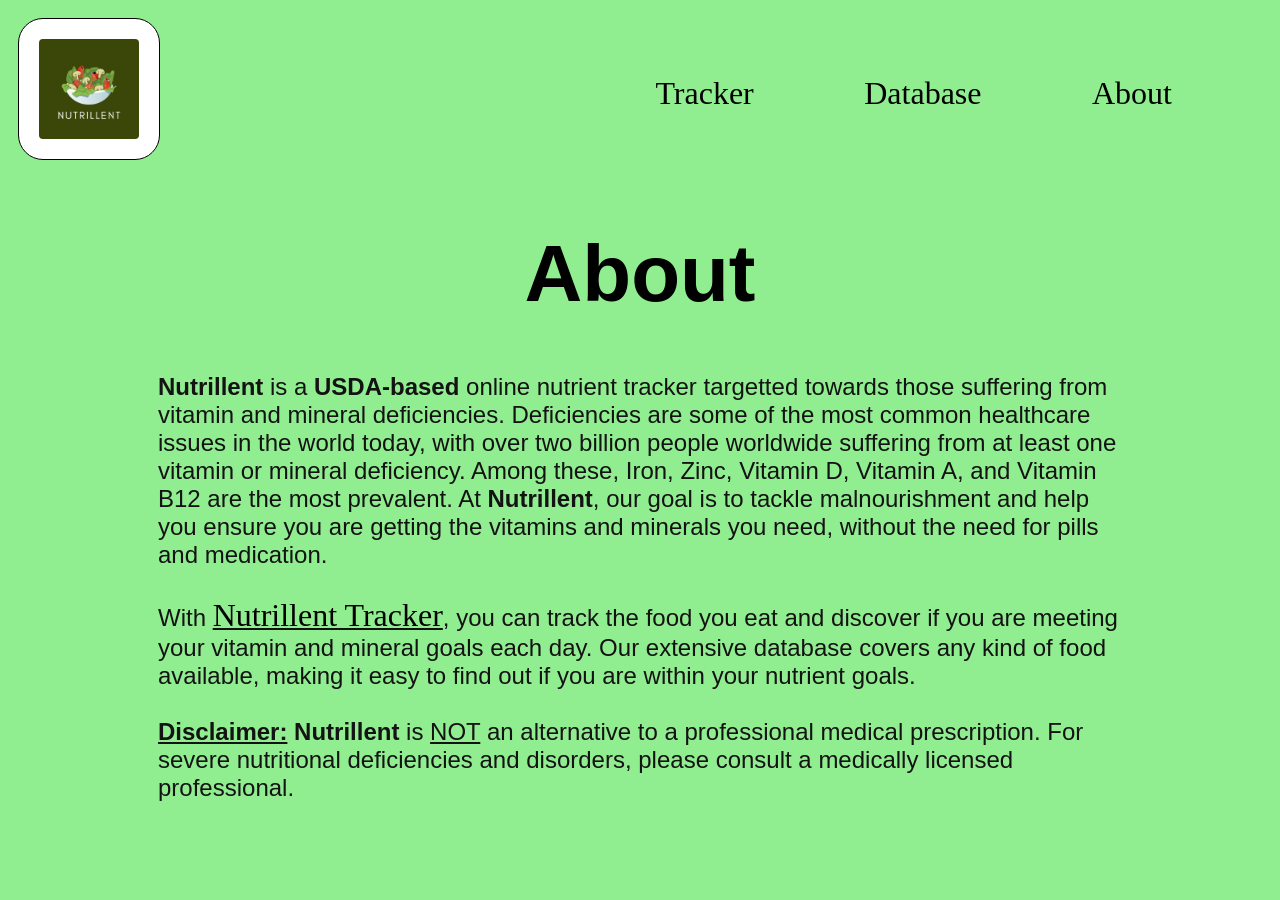
==== index.html @ b9a34276 "Reconfig" ====
<!DOCTYPE html>
<html>
	<head>
		<title>About</title>
		<link rel="stylesheet" href="style.css">
	</head>

	<body>
    <img src="logo.png" height=100px width=100px class="transbox">
    <ul class="nav">
      <li><a href="Tracker.html">Tracker</a></li>
      <li><a href="Database.html">Database</a></li>
      <li><a href="index.html">About</a></li>
    </ul>
    <br>
    
    <center><h1>About</h1></center>

    <p class="paragraph">
      <b>Nutrillent</b> is a <b>USDA-based</b> online nutrient tracker targetted towards those suffering from vitamin and mineral deficiencies. Deficiencies are some of the most common healthcare issues in the world today, with over two billion people worldwide suffering from at least one vitamin or mineral deficiency.  Among these, Iron, Zinc, Vitamin D, Vitamin A, and Vitamin B12 are the most prevalent. At <b>Nutrillent</b>, our goal is to tackle malnourishment and help you ensure you are getting the vitamins and minerals you need, without the need for pills and medication.<br><br>
      With <u><a href="Tracker.html">Nutrillent Tracker</a></u>, you can track the food you eat and discover if you are meeting your vitamin and mineral goals each day. Our extensive database covers any kind of food available, making it easy to find out if you are within your nutrient goals.<br><br>
      <b><u>Disclaimer:</u></b><b> Nutrillent</b> is <u>NOT</u> an alternative to a professional medical prescription. For severe nutritional deficiencies and disorders, please consult a medically licensed professional.
    </p>
	</body>

  
</html>
---- style.css ----
.paragraph {
    margin: 0px 100px 0px 100px;
    text-align: left;
    font-size:24px;
    color: #141313;
    font-family: Arial;
    padding: 0px 50px 0px 50px;
  }

.paragraph2 {
  margin: 0px 100px 0px 100px;
  text-align: left;
  font-size:22px;
  color: #141313;
  font-family: Arial;
  padding: 0px 50px 0px 50px;
}

.transbox {
  margin: 10px;
  background-color: #ffffff;
  border: 1px solid black;
  opacity: 1;
  font-size: 50px;
  border-radius: 25px;
  padding: 20px; 
}

.question {
  margin: 30px;
  background-color: #ffffff;
  border: 1px solid black;
  opacity: 0.7;
  font-size: 30px;
  border-radius: 25px;
  padding: 20px; 
  text-align:center;
}

h1 {
  text-align: center;
  font-size:80px;
  font-family: Arial;
  color: #000000;
}

h2{
  text-align: left;
  font-size:20px;
  color: #000000;
}

h4{
  text-align: center;
  font-size:60px;
  color: #000000;
}

body {  
  background-image: url("background.jpg");
  background-size: 100%;
  color: #000000;
  float: center;
  font-family:didot;
}

ul.nav > li{ 
  display: inline;
    padding:30px 50px;
  color: white;
  font-size: 50px;
}

.nav {
  float:right;
  margin: 20px 20px 20px;
  padding: 30px;
  text-align:center;
  font-size: 42px;
  height: 100px;
  list-style-type:none;
}


a {
  color:rgb(0, 0, 0);
  font-family: 'Times New Roman', Times, serif;
  font-size: 32px;
  text-decoration: none;
}

a:hover {
  text-decoration: underline;
}

select option{
  font-size: 20px;
}
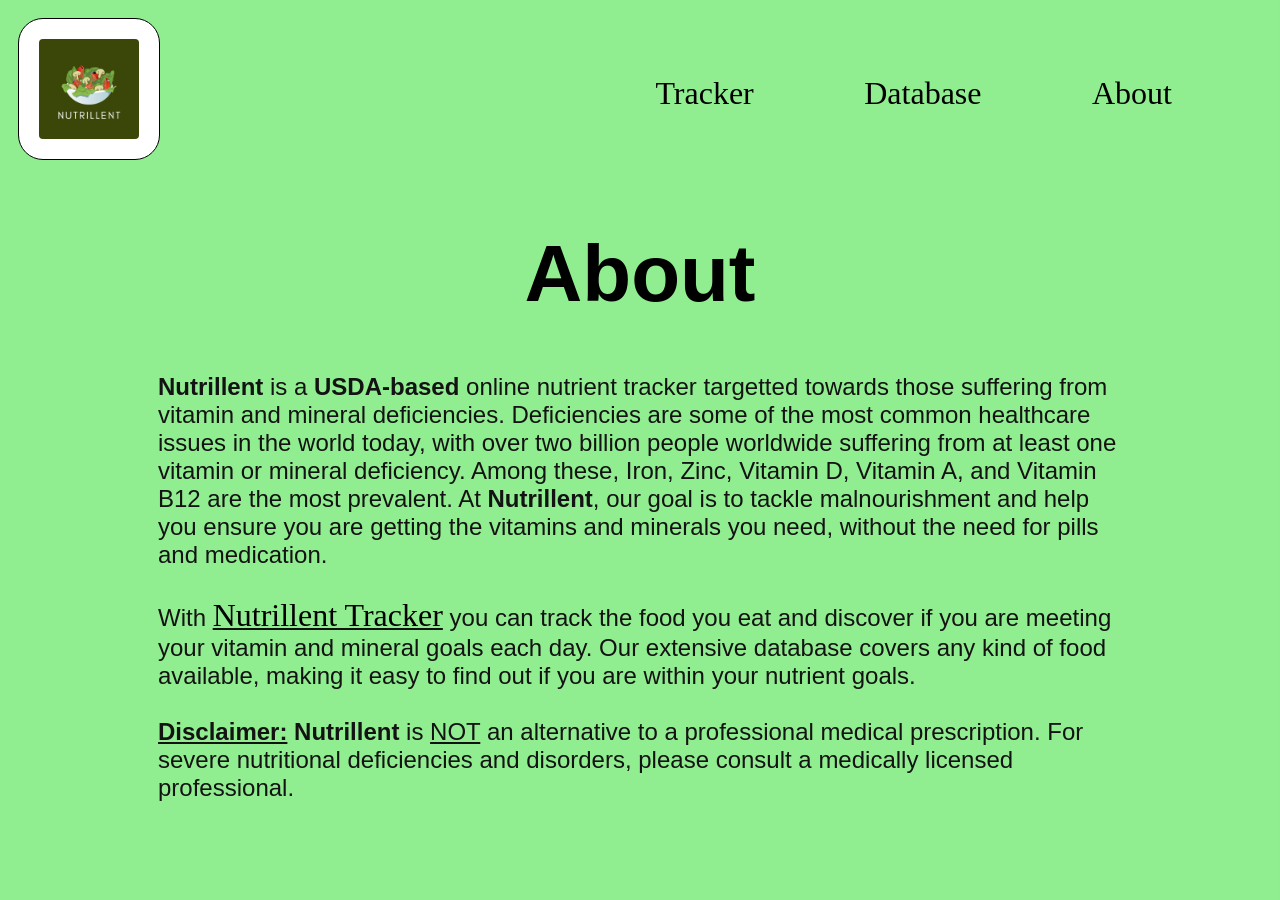
==== commit 212cda03: "Update index.html" ====
--- a/index.html
+++ b/index.html
@@ -18,7 +18,7 @@
 
     <p class="paragraph">
       <b>Nutrillent</b> is a <b>USDA-based</b> online nutrient tracker targetted towards those suffering from vitamin and mineral deficiencies. Deficiencies are some of the most common healthcare issues in the world today, with over two billion people worldwide suffering from at least one vitamin or mineral deficiency.  Among these, Iron, Zinc, Vitamin D, Vitamin A, and Vitamin B12 are the most prevalent. At <b>Nutrillent</b>, our goal is to tackle malnourishment and help you ensure you are getting the vitamins and minerals you need, without the need for pills and medication.<br><br>
-      With <u><a href="Tracker.html">Nutrillent Tracker</a></u>, you can track the food you eat and discover if you are meeting your vitamin and mineral goals each day. Our extensive database covers any kind of food available, making it easy to find out if you are within your nutrient goals.<br><br>
+      With <u><a href="Tracker.html">Nutrillent Tracker</a></u> you can track the food you eat and discover if you are meeting your vitamin and mineral goals each day. Our extensive database covers any kind of food available, making it easy to find out if you are within your nutrient goals.<br><br>
       <b><u>Disclaimer:</u></b><b> Nutrillent</b> is <u>NOT</u> an alternative to a professional medical prescription. For severe nutritional deficiencies and disorders, please consult a medically licensed professional.
     </p>
 	</body>
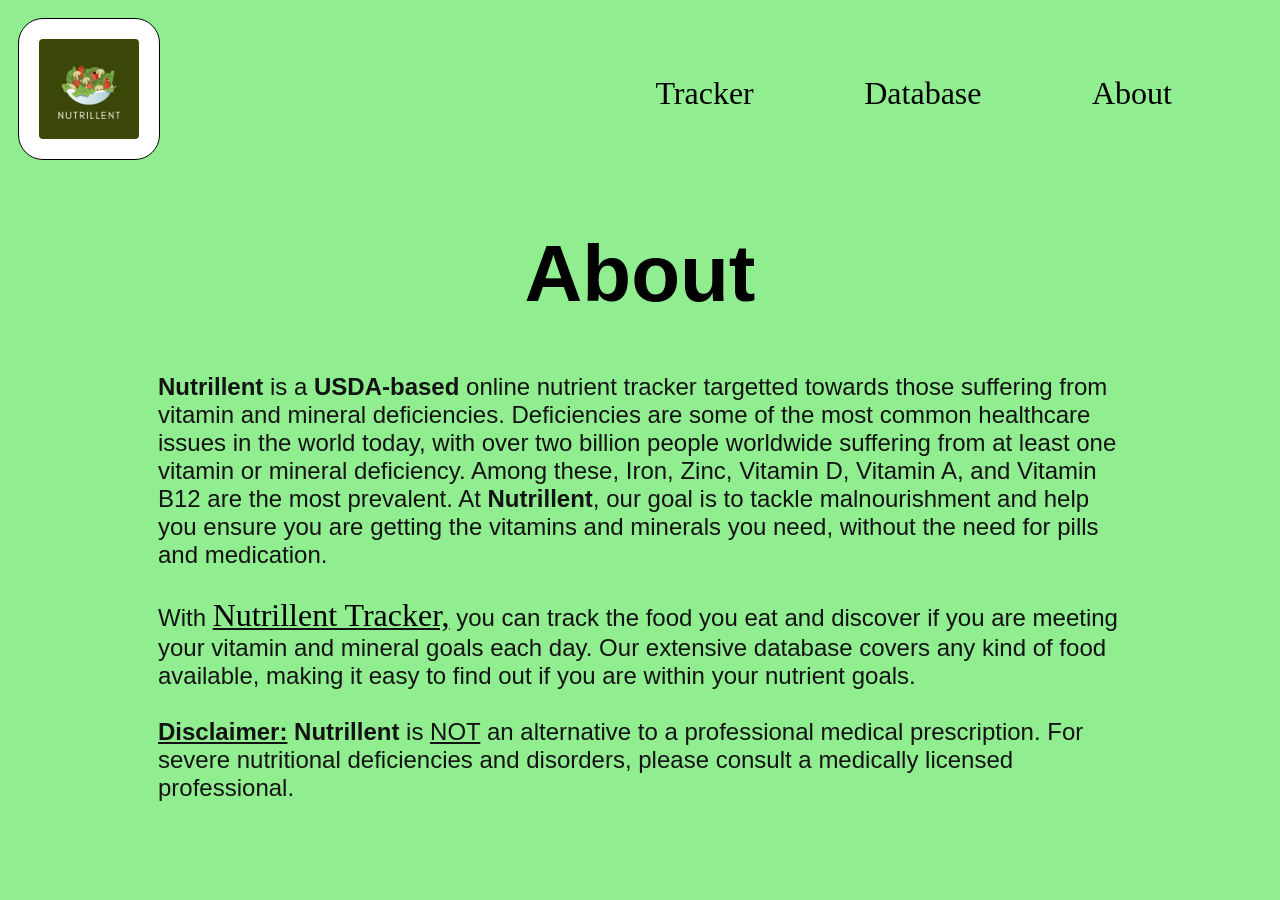
==== commit ce763cac: "Update index.html" ====
--- a/index.html
+++ b/index.html
@@ -18,7 +18,7 @@
 
     <p class="paragraph">
       <b>Nutrillent</b> is a <b>USDA-based</b> online nutrient tracker targetted towards those suffering from vitamin and mineral deficiencies. Deficiencies are some of the most common healthcare issues in the world today, with over two billion people worldwide suffering from at least one vitamin or mineral deficiency.  Among these, Iron, Zinc, Vitamin D, Vitamin A, and Vitamin B12 are the most prevalent. At <b>Nutrillent</b>, our goal is to tackle malnourishment and help you ensure you are getting the vitamins and minerals you need, without the need for pills and medication.<br><br>
-      With <u><a href="Tracker.html">Nutrillent Tracker</a></u> you can track the food you eat and discover if you are meeting your vitamin and mineral goals each day. Our extensive database covers any kind of food available, making it easy to find out if you are within your nutrient goals.<br><br>
+      With <u><a href="Tracker.html">Nutrillent Tracker,</a></u> you can track the food you eat and discover if you are meeting your vitamin and mineral goals each day. Our extensive database covers any kind of food available, making it easy to find out if you are within your nutrient goals.<br><br>
       <b><u>Disclaimer:</u></b><b> Nutrillent</b> is <u>NOT</u> an alternative to a professional medical prescription. For severe nutritional deficiencies and disorders, please consult a medically licensed professional.
     </p>
 	</body>
